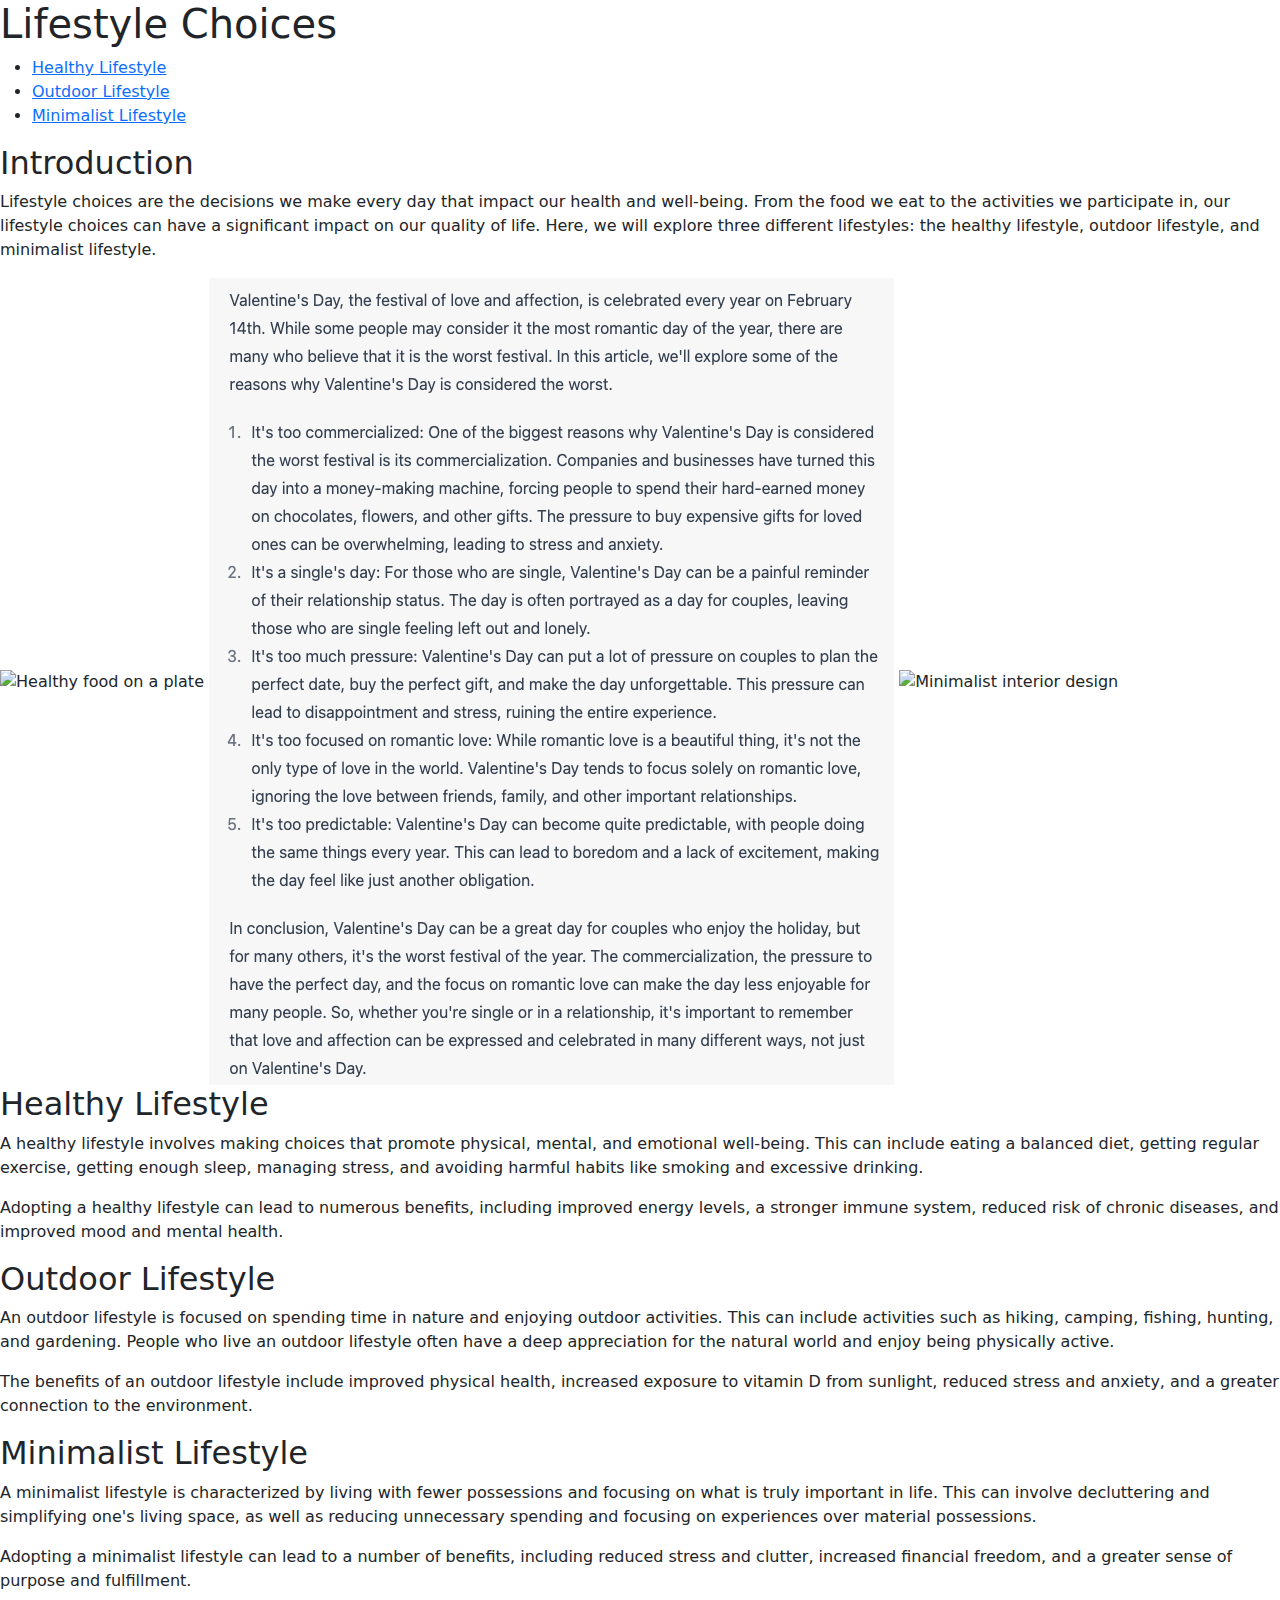
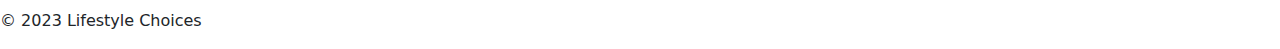
==== index.html @ b5fcdeca "Add files via upload" ====
<!DOCTYPE html>
<html>
  <head>
    <title>Lifestyle Choices</title>
    <link rel="stylesheet" href="https://cdn.jsdelivr.net/npm/bootstrap@5.3.0-alpha1/dist/css/bootstrap.min.css">
  </head>
  <body>
    <header>
      <h1>Lifestyle Choices</h1>
      <nav>
        <ul>
          <li><a href="new ideas.html">Healthy Lifestyle</a></li>
          <li><a href="#outdoor">Outdoor Lifestyle</a></li>
          <li><a href="#minimalist">Minimalist Lifestyle</a></li>
        </ul>
      </nav>
    </header>
    <main>
      <section>
        <h2>Introduction</h2>
        <p>Lifestyle choices are the decisions we make every day that impact our health and well-being. From the food we eat to the activities we participate in, our lifestyle choices can have a significant impact on our quality of life. Here, we will explore three different lifestyles: the healthy lifestyle, outdoor lifestyle, and minimalist lifestyle.</p>
        <img src="https://techcrunch.com/wp-content/uploads/2020/08/GettyImages-1062215080.jpg?w=850&h=492&crop=1" alt="Healthy food on a plate">
        <img src="Screenshot 2023-02-13 at 19.35.13.png" alt="Hiker on a mountain trail">
        <img src="https://i.imgur.com/NQNlg8l.jpg" alt="Minimalist interior design">
      </section>
      <section id="healthy">
        <h2>Healthy Lifestyle</h2>
        <p>A healthy lifestyle involves making choices that promote physical, mental, and emotional well-being. This can include eating a balanced diet, getting regular exercise, getting enough sleep, managing stress, and avoiding harmful habits like smoking and excessive drinking.</p>
        <p>Adopting a healthy lifestyle can lead to numerous benefits, including improved energy levels, a stronger immune system, reduced risk of chronic diseases, and improved mood and mental health.</p>
      </section>
      <section id="outdoor">
        <h2>Outdoor Lifestyle</h2>
        <p>An outdoor lifestyle is focused on spending time in nature and enjoying outdoor activities. This can include activities such as hiking, camping, fishing, hunting, and gardening. People who live an outdoor lifestyle often have a deep appreciation for the natural world and enjoy being physically active.</p>
        <p>The benefits of an outdoor lifestyle include improved physical health, increased exposure to vitamin D from sunlight, reduced stress and anxiety, and a greater connection to the environment.</p>
      </section>
      <section id="minimalist">
        <h2>Minimalist Lifestyle</h2>
        <p>A minimalist lifestyle is characterized by living with fewer possessions and focusing on what is truly important in life. This can involve decluttering and simplifying one's living space, as well as reducing unnecessary spending and focusing on experiences over material possessions.</p>
        <p>Adopting a minimalist lifestyle can lead to a number of benefits, including reduced stress and clutter, increased financial freedom, and a greater sense of purpose and fulfillment.</p>
      </section>
    </main>
    <footer>
      <p>&copy; 2023 Lifestyle Choices</p>
    </foot
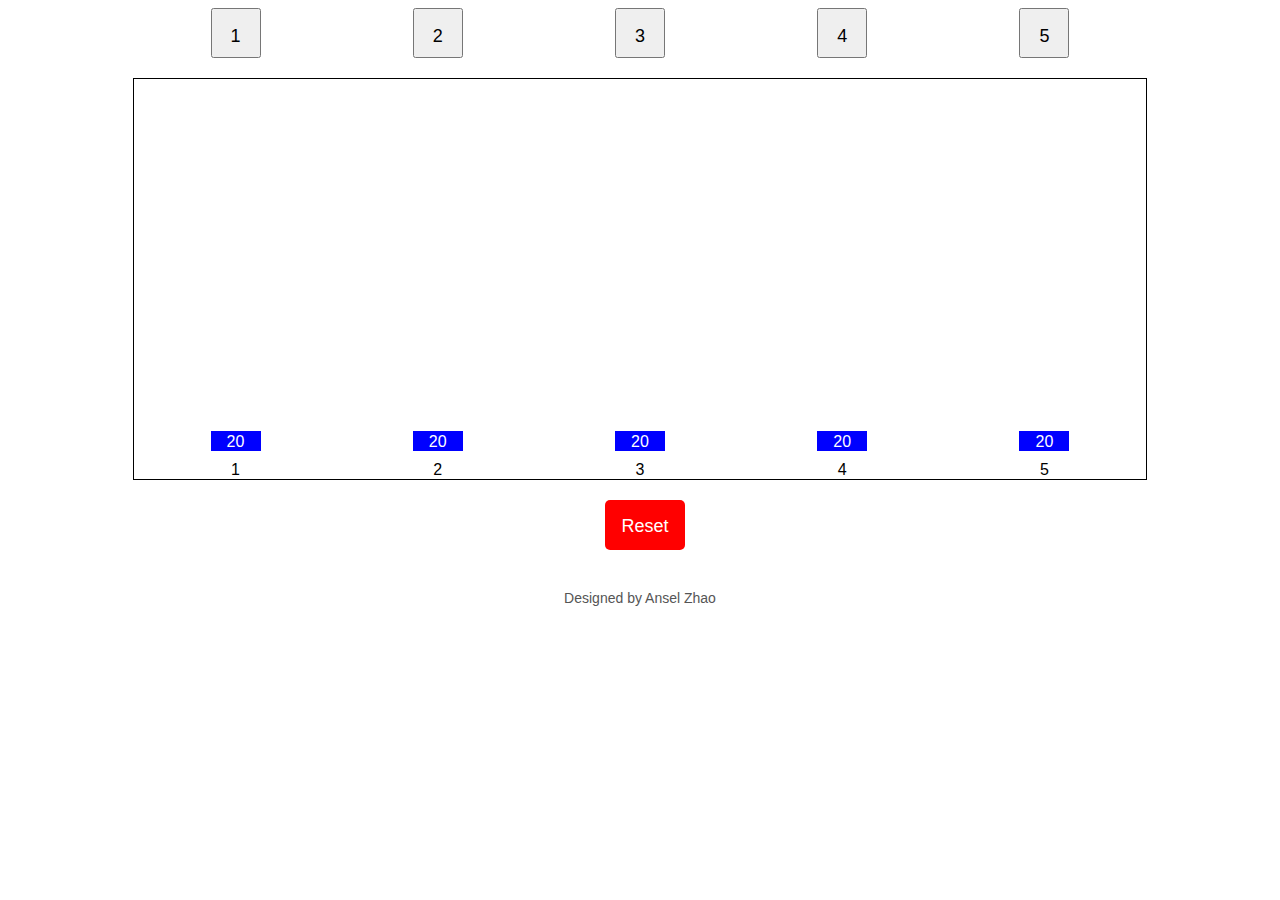
==== commit 44970487: "Add files via upload" ====
--- a/index.html
+++ b/index.html
@@ -1,44 +1,149 @@
 <!DOCTYPE html>
-<html>
-  <head>
-    <title>Lifestyle Choices</title>
-    <link rel="stylesheet" href="https://cdn.jsdelivr.net/npm/bootstrap@5.3.0-alpha1/dist/css/bootstrap.min.css">
-  </head>
-  <body>
-    <header>
-      <h1>Lifestyle Choices</h1>
-      <nav>
-        <ul>
-          <li><a href="new ideas.html">Healthy Lifestyle</a></li>
-          <li><a href="#outdoor">Outdoor Lifestyle</a></li>
-          <li><a href="#minimalist">Minimalist Lifestyle</a></li>
-        </ul>
-      </nav>
-    </header>
-    <main>
-      <section>
-        <h2>Introduction</h2>
-        <p>Lifestyle choices are the decisions we make every day that impact our health and well-being. From the food we eat to the activities we participate in, our lifestyle choices can have a significant impact on our quality of life. Here, we will explore three different lifestyles: the healthy lifestyle, outdoor lifestyle, and minimalist lifestyle.</p>
-        <img src="https://techcrunch.com/wp-content/uploads/2020/08/GettyImages-1062215080.jpg?w=850&h=492&crop=1" alt="Healthy food on a plate">
-        <img src="Screenshot 2023-02-13 at 19.35.13.png" alt="Hiker on a mountain trail">
-        <img src="https://i.imgur.com/NQNlg8l.jpg" alt="Minimalist interior design">
-      </section>
-      <section id="healthy">
-        <h2>Healthy Lifestyle</h2>
-        <p>A healthy lifestyle involves making choices that promote physical, mental, and emotional well-being. This can include eating a balanced diet, getting regular exercise, getting enough sleep, managing stress, and avoiding harmful habits like smoking and excessive drinking.</p>
-        <p>Adopting a healthy lifestyle can lead to numerous benefits, including improved energy levels, a stronger immune system, reduced risk of chronic diseases, and improved mood and mental health.</p>
-      </section>
-      <section id="outdoor">
-        <h2>Outdoor Lifestyle</h2>
-        <p>An outdoor lifestyle is focused on spending time in nature and enjoying outdoor activities. This can include activities such as hiking, camping, fishing, hunting, and gardening. People who live an outdoor lifestyle often have a deep appreciation for the natural world and enjoy being physically active.</p>
-        <p>The benefits of an outdoor lifestyle include improved physical health, increased exposure to vitamin D from sunlight, reduced stress and anxiety, and a greater connection to the environment.</p>
-      </section>
-      <section id="minimalist">
-        <h2>Minimalist Lifestyle</h2>
-        <p>A minimalist lifestyle is characterized by living with fewer possessions and focusing on what is truly important in life. This can involve decluttering and simplifying one's living space, as well as reducing unnecessary spending and focusing on experiences over material possessions.</p>
-        <p>Adopting a minimalist lifestyle can lead to a number of benefits, including reduced stress and clutter, increased financial freedom, and a greater sense of purpose and fulfillment.</p>
-      </section>
-    </main>
-    <footer>
-      <p>&copy; 2023 Lifestyle Choices</p>
-    </foot
+<html lang="en">
+<head>
+    <meta charset="UTF-8">
+    <meta name="viewport" content="width=device-width, initial-scale=1.0">
+    <title>Interactive Bar Chart</title>
+    <style>
+        body {
+            display: flex;
+            flex-direction: column;
+            align-items: center;
+            font-family: Arial, sans-serif;
+        }
+
+        .buttons {
+            margin-bottom: 20px;
+            display: flex;
+            justify-content: space-around;
+            width: 80%;
+        }
+
+        .button {
+            width: 50px;
+            height: 50px;
+            margin: 0 10px;
+            font-size: 18px;
+            text-align: center;
+            line-height: 50px;
+            cursor: pointer;
+        }
+
+        .chart {
+            display: flex;
+            justify-content: space-around;
+            width: 80%;
+            height: 400px;
+            border: 1px solid #000;
+            align-items: flex-end;
+            margin-bottom: 20px;
+        }
+
+        .bar-container {
+            display: flex;
+            flex-direction: column;
+            align-items: center;
+            position: relative;
+        }
+
+        .bar {
+            width: 50px;
+            background-color: blue;
+            transition: height 0.3s ease;
+            height: 20px; /* Initial height */
+            display: flex;
+            align-items: flex-end;
+            justify-content: center;
+            color: white;
+            font-size: 16px;
+        }
+
+        .label {
+            margin-top: 10px;
+            text-align: center;
+        }
+
+        .reset {
+            width: 80px;
+            height: 50px;
+            font-size: 18px;
+            margin-left: 10px;
+            text-align: center;
+            line-height: 50px;
+            cursor: pointer;
+            background-color: red;
+            color: white;
+            border: none;
+            border-radius: 5px;
+            margin-bottom: 20px;
+        }
+
+        .footer {
+            margin-top: 20px;
+            font-size: 14px;
+            color: #555;
+        }
+    </style>
+</head>
+<body>
+    <div class="buttons">
+        <button id="btn1" class="button">1</button>
+        <button id="btn2" class="button">2</button>
+        <button id="btn3" class="button">3</button>
+        <button id="btn4" class="button">4</button>
+        <button id="btn5" class="button">5</button>
+    </div>
+    <div class="chart">
+        <div class="bar-container">
+            <div id="bar1" class="bar"><span id="score1">20</span></div>
+            <div class="label">1</div>
+        </div>
+        <div class="bar-container">
+            <div id="bar2" class="bar"><span id="score2">20</span></div>
+            <div class="label">2</div>
+        </div>
+        <div class="bar-container">
+            <div id="bar3" class="bar"><span id="score3">20</span></div>
+            <div class="label">3</div>
+        </div>
+        <div class="bar-container">
+            <div id="bar4" class="bar"><span id="score4">20</span></div>
+            <div class="label">4</div>
+        </div>
+        <div class="bar-container">
+            <div id="bar5" class="bar"><span id="score5">20</span></div>
+            <div class="label">5</div>
+        </div>
+    </div>
+    <button id="reset" class="reset">Reset</button>
+    <div class="footer">Designed by Ansel Zhao</div>
+    <script>
+        document.getElementById('btn1').addEventListener('click', () => increaseHeight('bar1', 'score1'));
+        document.getElementById('btn2').addEventListener('click', () => increaseHeight('bar2', 'score2'));
+        document.getElementById('btn3').addEventListener('click', () => increaseHeight('bar3', 'score3'));
+        document.getElementById('btn4').addEventListener('click', () => increaseHeight('bar4', 'score4'));
+        document.getElementById('btn5').addEventListener('click', () => increaseHeight('bar5', 'score5'));
+        document.getElementById('reset').addEventListener('click', resetBars);
+
+        function increaseHeight(barId, scoreId) {
+            const bar = document.getElementById(barId);
+            const score = document.getElementById(scoreId);
+            let currentHeight = parseInt(window.getComputedStyle(bar).height);
+            let newHeight = currentHeight + 20;
+            bar.style.height = newHeight + 'px';
+            score.textContent = newHeight;
+        }
+
+        function resetBars() {
+            const bars = ['bar1', 'bar2', 'bar3', 'bar4', 'bar5'];
+            const scores = ['score1', 'score2', 'score3', 'score4', 'score5'];
+            bars.forEach((barId, index) => {
+                const bar = document.getElementById(barId);
+                const score = document.getElementById(scores[index]);
+                bar.style.height = '20px';
+                score.textContent = '20';
+            });
+        }
+    </script>
+</body>
+</html>
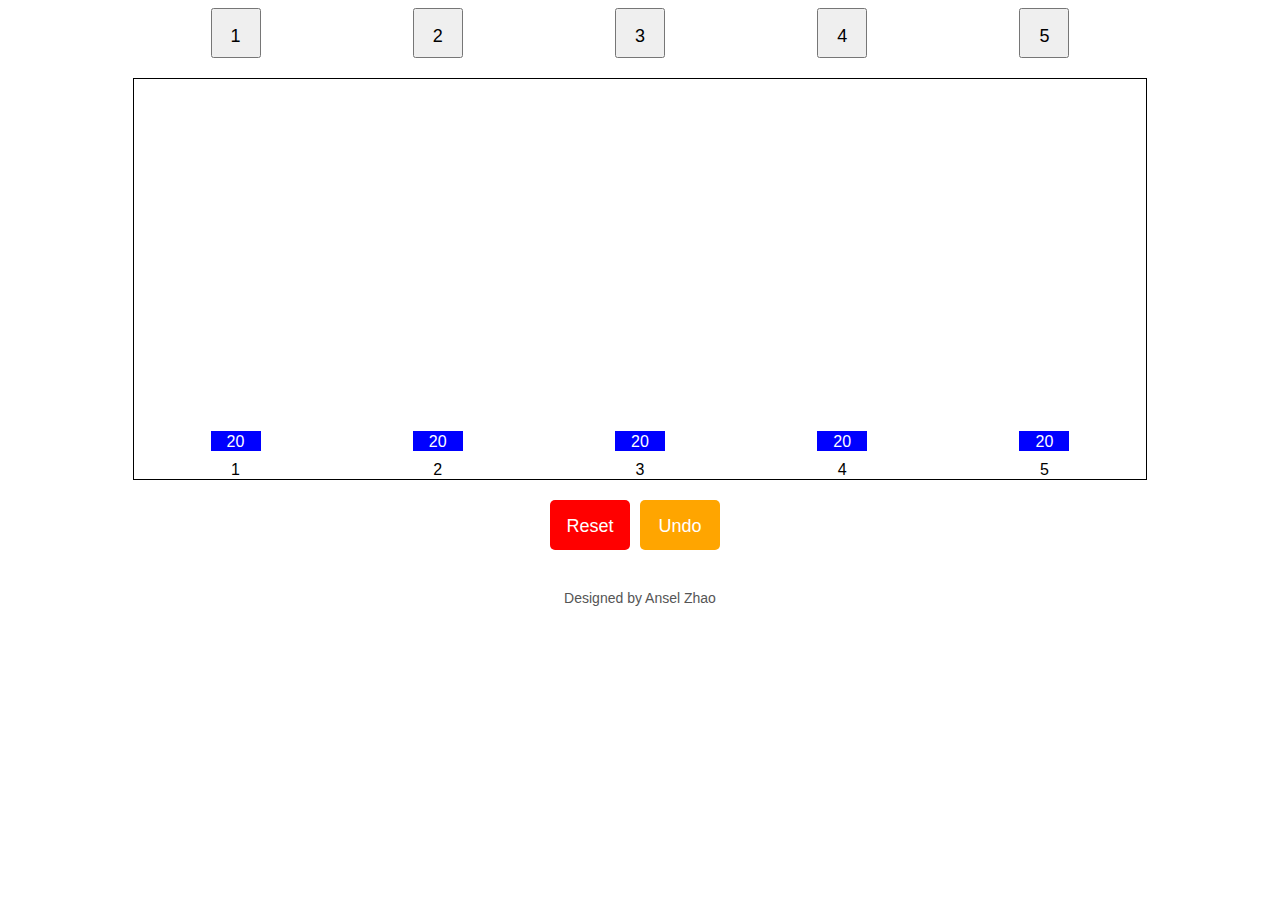
==== commit 1ee781e9: "Update index.html" ====
--- a/index.html
+++ b/index.html
@@ -63,19 +63,30 @@
             text-align: center;
         }
 
-        .reset {
+        .control-buttons {
+            display: flex;
+            margin-bottom: 20px;
+        }
+
+        .reset, .undo {
             width: 80px;
             height: 50px;
             font-size: 18px;
-            margin-left: 10px;
             text-align: center;
             line-height: 50px;
             cursor: pointer;
-            background-color: red;
             color: white;
             border: none;
             border-radius: 5px;
-            margin-bottom: 20px;
+            margin-right: 10px;
+        }
+
+        .reset {
+            background-color: red;
+        }
+
+        .undo {
+            background-color: orange;
         }
 
         .footer {
@@ -115,23 +126,42 @@
             <div class="label">5</div>
         </div>
     </div>
-    <button id="reset" class="reset">Reset</button>
+    <div class="control-buttons">
+        <button id="reset" class="reset">Reset</button>
+        <button id="undo" class="undo">Undo</button>
+    </div>
     <div class="footer">Designed by Ansel Zhao</div>
     <script>
-        document.getElementById('btn1').addEventListener('click', () => increaseHeight('bar1', 'score1'));
-        document.getElementById('btn2').addEventListener('click', () => increaseHeight('bar2', 'score2'));
-        document.getElementById('btn3').addEventListener('click', () => increaseHeight('bar3', 'score3'));
-        document.getElementById('btn4').addEventListener('click', () => increaseHeight('bar4', 'score4'));
-        document.getElementById('btn5').addEventListener('click', () => increaseHeight('bar5', 'score5'));
+        const buttons = document.querySelectorAll('.button');
+        let isTransitioning = false;
+        let history = [];
+
+        buttons.forEach(button => {
+            button.addEventListener('click', () => {
+                if (!isTransitioning) {
+                    increaseHeight(button.id.replace('btn', 'bar'), button.id.replace('btn', 'score'));
+                }
+            });
+        });
+
         document.getElementById('reset').addEventListener('click', resetBars);
+        document.getElementById('undo').addEventListener('click', undoLastAction);
 
         function increaseHeight(barId, scoreId) {
+            isTransitioning = true;
             const bar = document.getElementById(barId);
             const score = document.getElementById(scoreId);
             let currentHeight = parseInt(window.getComputedStyle(bar).height);
             let newHeight = currentHeight + 20;
             bar.style.height = newHeight + 'px';
             score.textContent = newHeight;
+
+            // Save the action in history
+            history.push({ barId, previousHeight: currentHeight });
+
+            setTimeout(() => {
+                isTransitioning = false;
+            }, 300); // Match this time to the transition duration in CSS
         }
 
         function resetBars() {
@@ -143,6 +173,19 @@
                 bar.style.height = '20px';
                 score.textContent = '20';
             });
+
+            // Clear the history
+            history = [];
+        }
+
+        function undoLastAction() {
+            if (history.length === 0) return;
+
+            const lastAction = history.pop();
+            const bar = document.getElementById(lastAction.barId);
+            const score = bar.querySelector('span');
+            bar.style.height = lastAction.previousHeight + 'px';
+            score.textContent = lastAction.previousHeight;
         }
     </script>
 </body>
